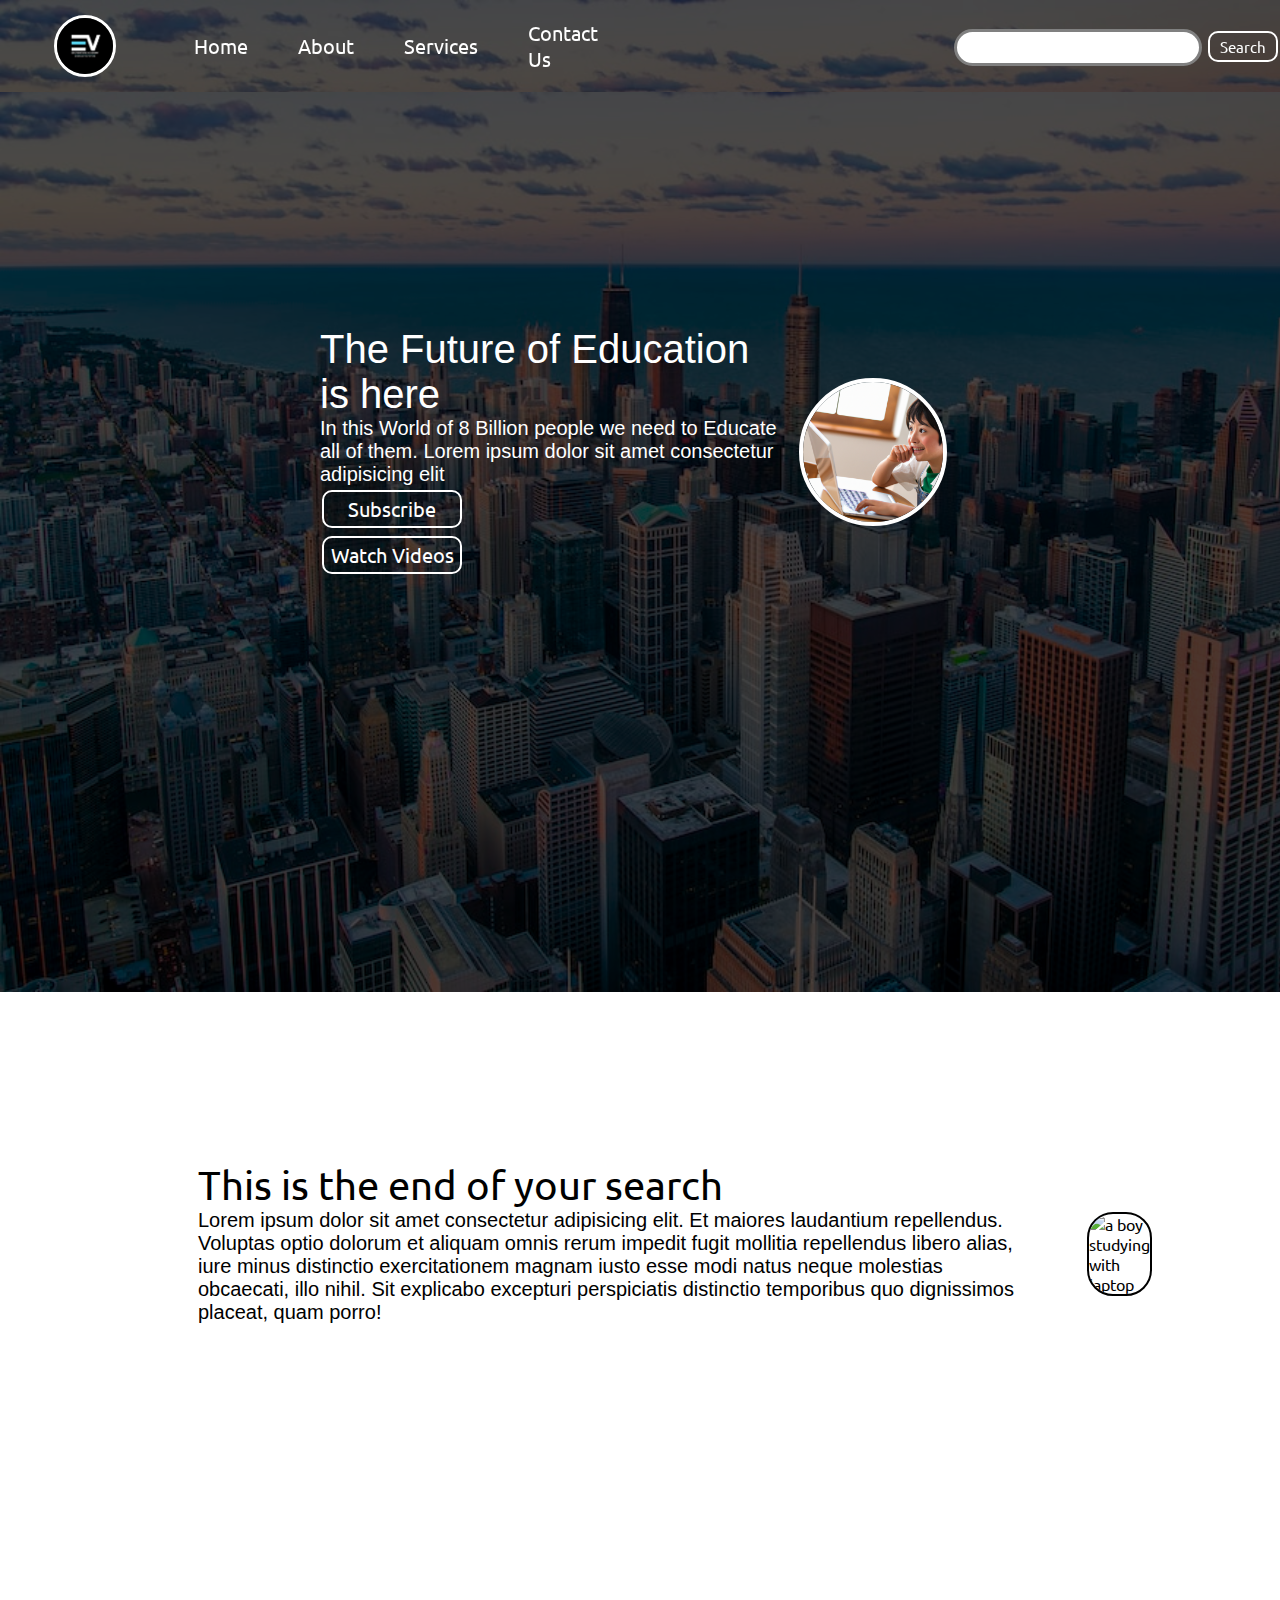
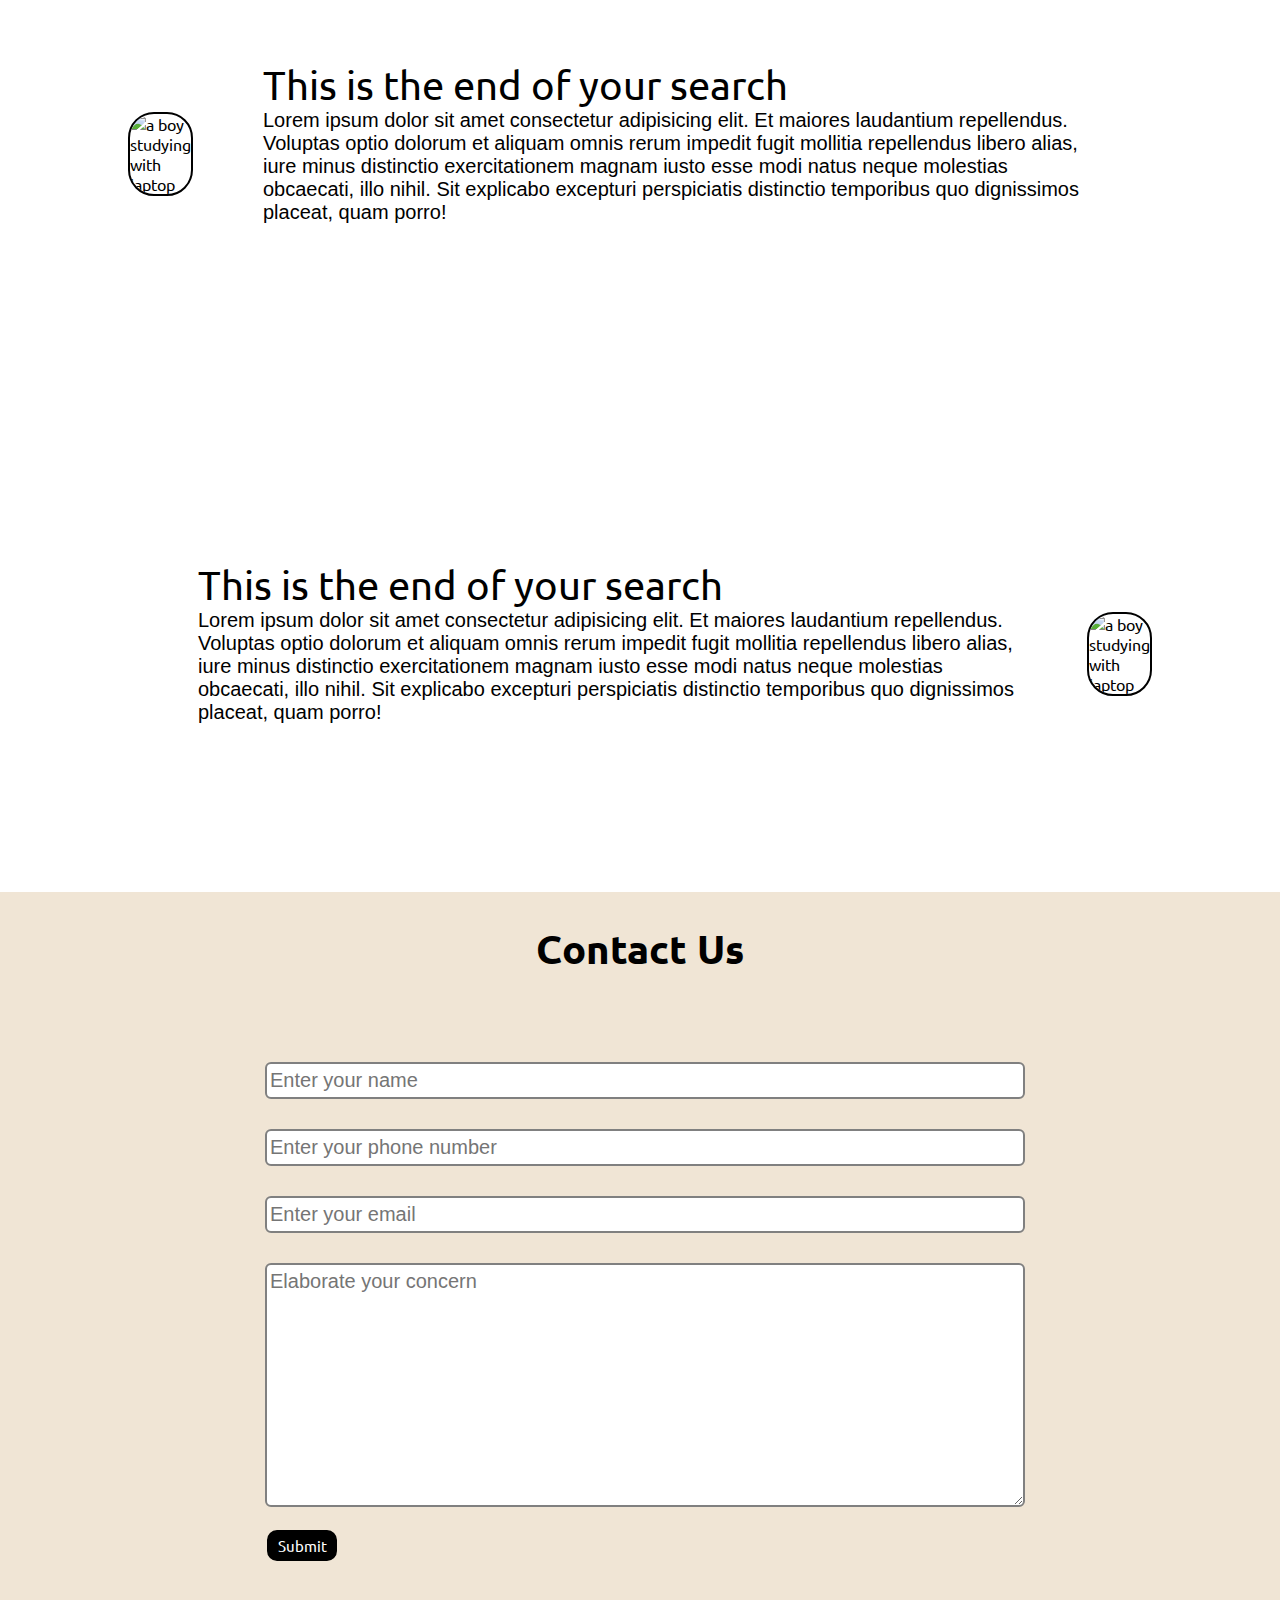
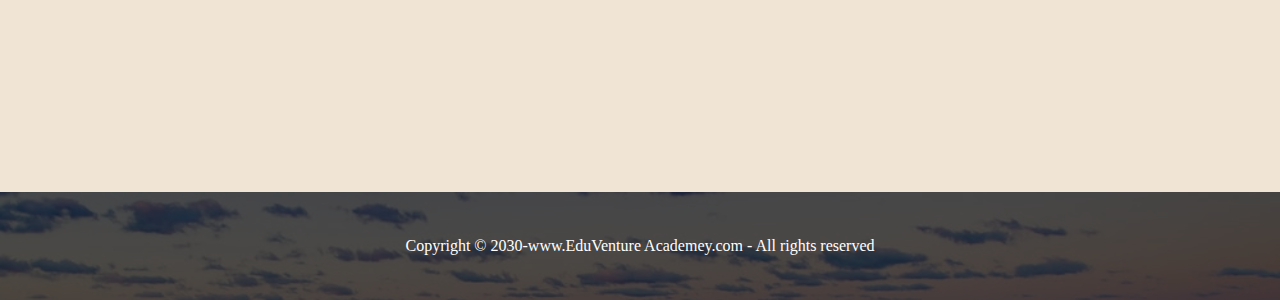
==== index.htm @ 3f90dfaa "Add files via upload" ====
<!DOCTYPE html>
<html lang="en">
  <head>
    <meta charset="UTF-8" />
    <meta http-equiv="X-UA-Compatible" content="IE=edge" />
    <meta name="viewport" content="width=device-width, initial-scale=1.0" />
    <link rel="stylesheet" href="/css/style.css" />
    <title>EduVenture Academey - Taking Online Education To Next Level</title>
  </head>
  <body>
    
      <nav class="navbar background">
        <ul class="nav-list">
          <div class="logo">
            <img src="/img/logo.png" alt="logo" srcset="" />
          </div>
          <li><a href="#Home">Home</a></li>
          <li><a href="#About">About</a></li>
          <li><a href="#Services">Services</a></li>
          <li><a href="#Contact Us">Contact Us</a></li>
        </ul>
        <div class="rightnav">
          <input type="text" name="Search" id="Search" />
          <button class="small-btn">Search</button>
        </div>
      </nav>
      <section class="firstsection background">
        <div class="box-main">
          <div class="firsthalf">
            <p class="bigtext">The Future of Education is here</p>
            <p class="smalltext">
              In this World of 8 Billion people we need to Educate all of them.
              Lorem ipsum dolor sit amet consectetur adipisicing elit
            </p>
            <button class="btn">Subscribe</button>
            <button class="btn">Watch Videos</button>
          </div>
          <div class="secondhalf">
            <img
              src="/img/1img.png"
              alt="a boy studying with laptop"
              srcset=""
            />
          </div>
      </section>
    </div>
    <section class="section">
      <div class="paras">
        <p class="sectiontag bigtext">This is the end of your search</p>
        <p class="sectionsubtag smalltext">
          Lorem ipsum dolor sit amet consectetur adipisicing elit. Et maiores
          laudantium repellendus. Voluptas optio dolorum et aliquam omnis rerum
          impedit fugit mollitia repellendus libero alias, iure minus distinctio
          exercitationem magnam iusto esse modi natus neque molestias obcaecati,
          illo nihil. Sit explicabo excepturi perspiciatis distinctio temporibus
          quo dignissimos placeat, quam porro!
        </p>
      </div>
      <div class="thumbnail">
        <img
          src="https://source.unsplash.com/900x900/?coding,apple,html"
          alt="a boy studying with laptop"
          class="imgFluid"
        />
      </div>
    </section>
    <section class="section left">
      <div class="paras">
        <p class="sectiontag bigtext">This is the end of your search</p>
        <p class="sectionsubtag smalltext">
          Lorem ipsum dolor sit amet consectetur adipisicing elit. Et maiores
          laudantium repellendus. Voluptas optio dolorum et aliquam omnis rerum
          impedit fugit mollitia repellendus libero alias, iure minus distinctio
          exercitationem magnam iusto esse modi natus neque molestias obcaecati,
          illo nihil. Sit explicabo excepturi perspiciatis distinctio temporibus
          quo dignissimos placeat, quam porro!
        </p>
      </div>
      <div class="thumbnail">
        <img
          src="https://source.unsplash.com/900x900/?coding,apple,css"
          alt="a boy studying with laptop"
          class="imgFluid"
        />
      </div>
    </section>
    <section class="section">
      <div class="paras">
        <p class="sectiontag bigtext">This is the end of your search</p>
        <p class="sectionsubtag smalltext">
          Lorem ipsum dolor sit amet consectetur adipisicing elit. Et maiores
          laudantium repellendus. Voluptas optio dolorum et aliquam omnis rerum
          impedit fugit mollitia repellendus libero alias, iure minus distinctio
          exercitationem magnam iusto esse modi natus neque molestias obcaecati,
          illo nihil. Sit explicabo excepturi perspiciatis distinctio temporibus
          quo dignissimos placeat, quam porro!
        </p>
      </div>
      <div class="thumbnail">
        <img
          src="https://source.unsplash.com/900x900/?coding,apple,javascript"
          alt="a boy studying with laptop"
          class="imgFluid"
        />
      </div>
    </section>
    <section class="contact">
    <h1 class="head">Contact Us</h1>
    <div class="form">
      <input class="form-input" type="text" name="name" id="name" placeholder="Enter your name">
      <input class="form-input" type="text" name="phone" id="phone" placeholder="Enter your phone number">
      <input class="form-input" type="email" name="email" id="email" placeholder="Enter your email">
      <textarea class="form-input" name="text" id="text" cols="30" rows="10" placeholder="Elaborate your concern"></textarea>
      
      <button class="small-btn darkbtn" type="submit">Submit</button>

    </div>
    </section>
    <footer class="background">
      <p class="footer">Copyright &copy; 2030-www.EduVenture Academey.com - All rights reserved </p>  
    </footer>
  </body>
</html>
---- css/style.css ----
@import url('https://fonts.googleapis.com/css2?family=Ubuntu&display=swap');

*{
    margin: 0;
    padding: 0;
}

.logo{
    
    width: 30%;
    display: flex;
    justify-content: center;
    align-items: center;

}

.logo img{
    width: 33%;
    border: 3px solid white;
    border-radius: 100px;
}

.navbar{
    display: flex;
    align-items: center;
    justify-content: center;
    position: sticky;
    top: 0;
    cursor: pointer;
}

.nav-list{
    width: 50%;  
    display: flex;
    align-items: center;
}

.nav-list li{
 list-style: none;
 padding: 20px 25px;
}

.nav-list li a{
 text-decoration: none;
 color: white;
 font-size: 20px;
 font-family: Ubuntu, sans-serif;
}



.rightnav{
    width: 50%; 
    text-align: right;
}

#Search{
    font-size: 18px;
    padding: 5px;
    border: 3px solid grey;
    border-radius: 20px;
}


.background{
    background: rgba(0, 0, 0, 0.7) url(/img/bg.jpg);
    background-size: cover;
    background-blend-mode:darken ;
}
.firstsection{
    height: 100vh;
}

.box-main{
    display: flex;
    align-items: center;
    justify-content: center;
    color: white;
    font-family: 'Franklin Gothic Medium', 'Arial Narrow', Arial, sans-serif;
    max-width: 50%;
    margin: auto;
    height: 80%;
    
}

.firsthalf{
    width: 80%;
    display: flex;
    flex-direction: column;
    justify-content: center;
}
.small-btn{ 
    border: 2px solid white;
    border-radius: 10px;
    cursor: pointer;
    color: white;
    background: none;
    margin: 4px 2px;
    padding: 4px 1px;
    font-family: Ubuntu, sans-serif;
    width: 70px;
    font-size: 15px;
}

.btn{
    width: 140px;
    border: 2px solid white;
    border-radius:10px;
    cursor: pointer;
    color: white;
    background: none;
    margin: 4px 2px;
    padding: 4px 1px;
    font-family: 'Ubuntu', sans-serif ;
    font-size: 20px;
}

.secondhalf{
    width: 30%;
}

.secondhalf img{
    width: 80%;
    border: 4px solid white;
    border-radius: 160px;
    display: block;
    margin: auto;
}
.bigtext{
    font-size: 40px;
    
}
.smalltext{
    font-size: 20px;

}

.section{
    height: 500px;
    display: flex;
    align-items: center;
    justify-content: space-evenly;
    max-width: 80%;
    margin: auto;
    font-family: 'Ubuntu', sans-serif;
}
.left{

    flex-direction: row-reverse;
}

.paras{
    padding: 0px 70px;
}

.thumbnail img{
    width: 250px;
    border: 2px solid black;
    border-radius: 26px;
    margin-top: 23px;
    
}
.sectionsubtag{
    font-family: 'Segoe UI', Tahoma, Geneva, Verdana, sans-serif;
}
.contact{

    background-color: #f0e5d5;
    height: 100vh;
    
}
.head{
    text-align: center;
    padding: 30px;
    font-family: 'Ubuntu', sans-serif ;
    font-size: 40px;
}
.form{
    max-width: 750px;
    margin: 42px auto;
}
.form-input{
    border: 2px solid grey;
    width: 100%;
    border-radius: 6px;
    font-size: 20px;
    margin: 15px 0px;
    padding: 5px 3px;
    font-family: 'Segoe UI', Tahoma, Geneva, Verdana, sans-serif;
}
.darkbtn{
    color: white;
    background-color: black;
    border: 2px solid black;

}
.footer{
    
    color: white;
    height: 12vh;
    display: flex;
    align-items: center;
    justify-content: center;
    
}
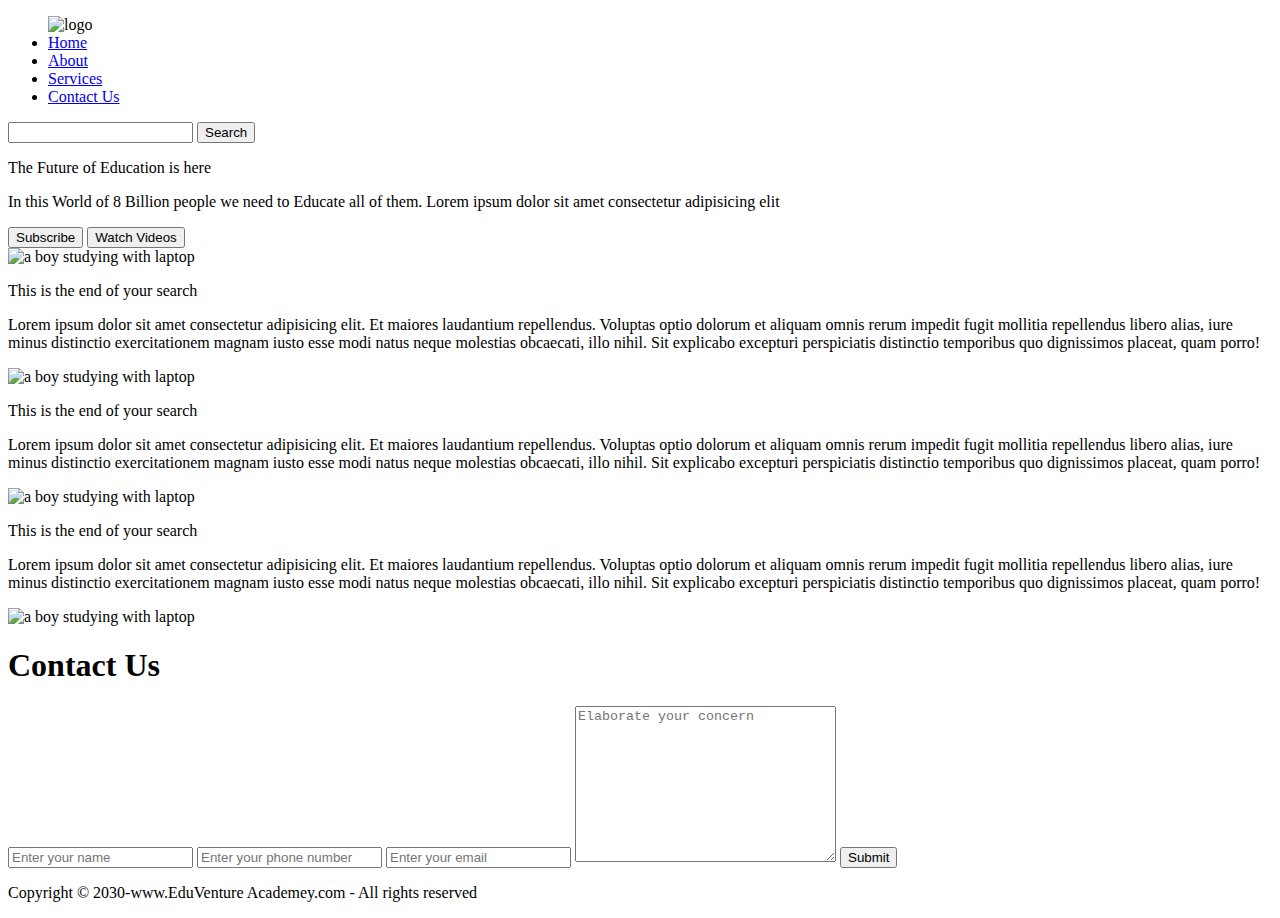
==== commit ef56204b: "Update index.htm" ====
--- a/index.htm
+++ b/index.htm
@@ -4,7 +4,7 @@
     <meta charset="UTF-8" />
     <meta http-equiv="X-UA-Compatible" content="IE=edge" />
     <meta name="viewport" content="width=device-width, initial-scale=1.0" />
-    <link rel="stylesheet" href="/css/style.css" />
+    <link rel="stylesheet" href="/style.css" />
     <title>EduVenture Academey - Taking Online Education To Next Level</title>
   </head>
   <body>
@@ -12,7 +12,7 @@
       <nav class="navbar background">
         <ul class="nav-list">
           <div class="logo">
-            <img src="/img/logo.png" alt="logo" srcset="" />
+            <img src="/logo.png" alt="logo" srcset="" />
           </div>
           <li><a href="#Home">Home</a></li>
           <li><a href="#About">About</a></li>
@@ -37,7 +37,7 @@
           </div>
           <div class="secondhalf">
             <img
-              src="/img/1img.png"
+              src="/1img.png"
               alt="a boy studying with laptop"
               srcset=""
             />
